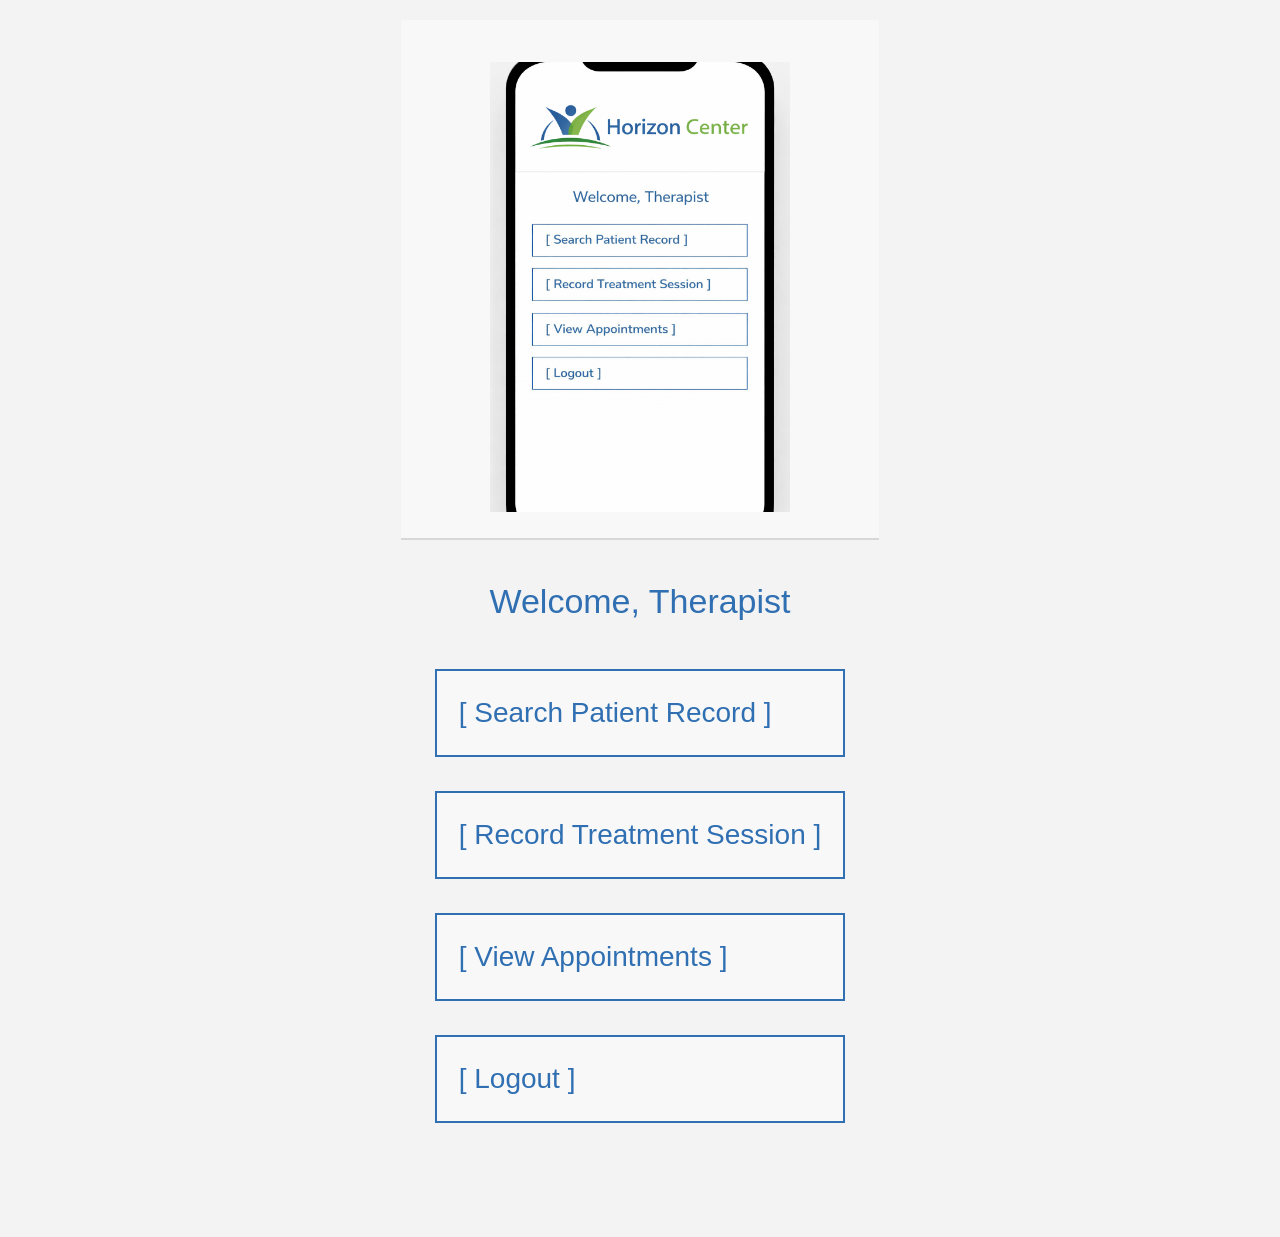
==== index.html @ c4571997 "Refactor index.html structure and update stylesheet version" ====
<!DOCTYPE html>
<html lang="en">
<head>
    <meta charset="UTF-8">
    <meta name="viewport" content="width=device-width, initial-scale=1.0">
    <title>Horizon Wellness System</title>
    <link rel="stylesheet" href="style.css?v=4">
</head>
<body>
    <div class="page-wrapper">
        <div class="home-card">
            <div class="logo-section">
                <img src="horizon-logo.png" alt="Horizon Center Logo" class="logo">
            </div>

            <div class="divider"></div>

            <div class="screen-content">
                <h2>Welcome, Therapist</h2>

                <button onclick="location.href='search.html'">[ Search Patient Record ]</button>
                <button onclick="location.href='session.html'">[ Record Treatment Session ]</button>
                <button onclick="location.href='appointments.html'">[ View Appointments ]</button>
                <button onclick="alert('Prototype logout not implemented yet.')">[ Logout ]</button>
            </div>
        </div>
    </div>

    <script src="script.js"></script>
</body>
</html>
---- style.css ----
body {
    margin: 0;
    padding: 20px 0;
    font-family: Arial, sans-serif;
    background-color: #f3f3f3;
    display: flex;
    justify-content: center;
    align-items: flex-start;
    min-height: 100vh;
}

.phone-frame {
    width: 430px;
    min-height: 880px;
    background: #f8f8f8;
    border: 18px solid black;
    border-radius: 55px;
    overflow: hidden;
    box-sizing: border-box;
    box-shadow: 0 6px 20px rgba(0, 0, 0, 0.25);
}

.logo-section {
    padding: 42px 24px 26px;
    display: flex;
    justify-content: center;
    align-items: center;
    background: #f8f8f8;
}

.logo {
    width: 78%;
    max-width: 300px;
    height: auto;
    display: block;
}

.divider {
    height: 2px;
    background-color: #d7d7d7;
    width: 100%;
}

.screen-content {
    padding: 42px 34px 60px;
    text-align: center;
}

.screen-content h2 {
    margin: 0 0 48px 0;
    font-size: 34px;
    font-weight: 400;
    color: #2f6fb2;
}

.screen-content button {
    display: block;
    width: 100%;
    margin: 0 0 34px 0;
    padding: 26px 22px;
    background-color: #f8f8f8;
    color: #2f6fb2;
    border: 2px solid #2f6fb2;
    font-size: 28px;
    text-align: left;
    cursor: pointer;
    box-sizing: border-box;
}

.screen-content button:hover {
    background-color: #eef5ff;
}

@media (max-width: 520px) {
    .phone-frame {
        width: 92vw;
        min-height: 86vh;
        border-width: 12px;
        border-radius: 36px;
    }

    .screen-content {
        padding: 28px 20px 40px;
    }

    .screen-content h2 {
        font-size: 26px;
        margin-bottom: 30px;
    }

    .screen-content button {
        font-size: 22px;
        padding: 18px 16px;
        margin-bottom: 22px;
    }

    .logo {
        width: 85%;
    }
}
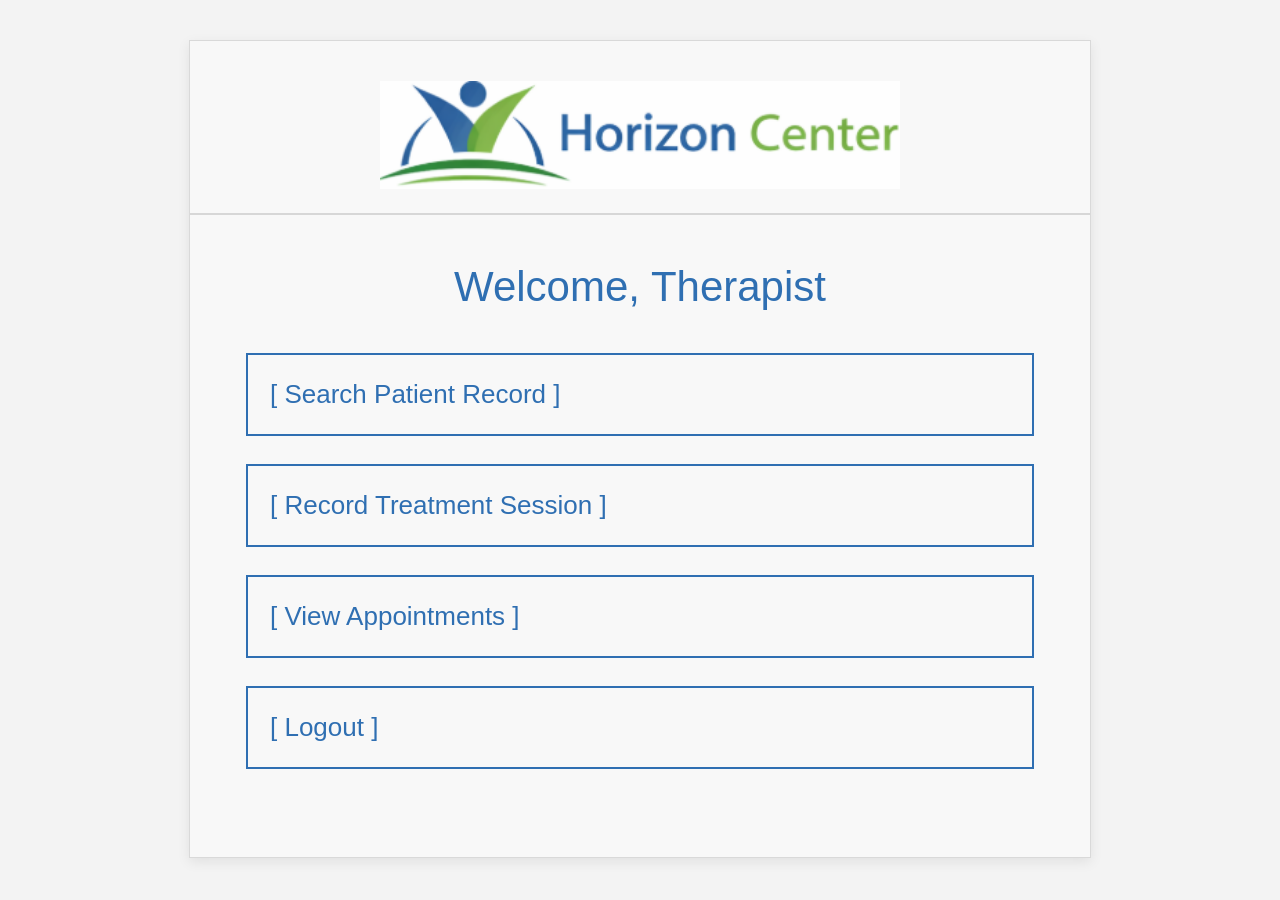
==== commit 3a76ea2e: "Update logo image in index.html" ====
--- a/index.html
+++ b/index.html
@@ -10,7 +10,7 @@
     <div class="page-wrapper">
         <div class="home-card">
             <div class="logo-section">
-                <img src="horizon-logo.png" alt="Horizon Center Logo" class="logo">
+                <img src="horizon-logo-new.png" class="logo">
             </div>
 
             <div class="divider"></div>
--- a/style.css
+++ b/style.css
@@ -1,36 +1,33 @@
 body {
     margin: 0;
-    padding: 20px 0;
     font-family: Arial, sans-serif;
     background-color: #f3f3f3;
+}
+
+.page-wrapper {
     display: flex;
     justify-content: center;
-    align-items: flex-start;
-    min-height: 100vh;
+    padding: 40px 20px;
 }
 
-.phone-frame {
-    width: 430px;
-    min-height: 880px;
+.home-card {
+    width: 100%;
+    max-width: 900px;
     background: #f8f8f8;
-    border: 18px solid black;
-    border-radius: 55px;
-    overflow: hidden;
-    box-sizing: border-box;
-    box-shadow: 0 6px 20px rgba(0, 0, 0, 0.25);
+    border: 1px solid #d9d9d9;
+    box-shadow: 0 4px 12px rgba(0, 0, 0, 0.08);
 }
 
 .logo-section {
-    padding: 42px 24px 26px;
+    padding: 40px 30px 24px;
     display: flex;
     justify-content: center;
     align-items: center;
-    background: #f8f8f8;
 }
 
 .logo {
-    width: 78%;
-    max-width: 300px;
+    width: 100%;
+    max-width: 520px;
     height: auto;
     display: block;
 }
@@ -42,13 +39,13 @@
 }
 
 .screen-content {
-    padding: 42px 34px 60px;
+    padding: 48px 56px 60px;
     text-align: center;
 }
 
 .screen-content h2 {
-    margin: 0 0 48px 0;
-    font-size: 34px;
+    margin: 0 0 42px 0;
+    font-size: 42px;
     font-weight: 400;
     color: #2f6fb2;
 }
@@ -56,12 +53,12 @@
 .screen-content button {
     display: block;
     width: 100%;
-    margin: 0 0 34px 0;
-    padding: 26px 22px;
+    margin: 0 0 28px 0;
+    padding: 24px 22px;
     background-color: #f8f8f8;
     color: #2f6fb2;
     border: 2px solid #2f6fb2;
-    font-size: 28px;
+    font-size: 26px;
     text-align: left;
     cursor: pointer;
     box-sizing: border-box;
@@ -71,30 +68,27 @@
     background-color: #eef5ff;
 }
 
-@media (max-width: 520px) {
-    .phone-frame {
-        width: 92vw;
-        min-height: 86vh;
-        border-width: 12px;
-        border-radius: 36px;
+@media (max-width: 768px) {
+    .page-wrapper {
+        padding: 20px 12px;
+    }
+
+    .logo-section {
+        padding: 28px 18px 18px;
     }
 
     .screen-content {
-        padding: 28px 20px 40px;
+        padding: 30px 20px 36px;
     }
 
     .screen-content h2 {
-        font-size: 26px;
-        margin-bottom: 30px;
+        font-size: 30px;
+        margin-bottom: 28px;
     }
 
     .screen-content button {
-        font-size: 22px;
+        font-size: 20px;
         padding: 18px 16px;
-        margin-bottom: 22px;
-    }
-
-    .logo {
-        width: 85%;
+        margin-bottom: 18px;
     }
 }
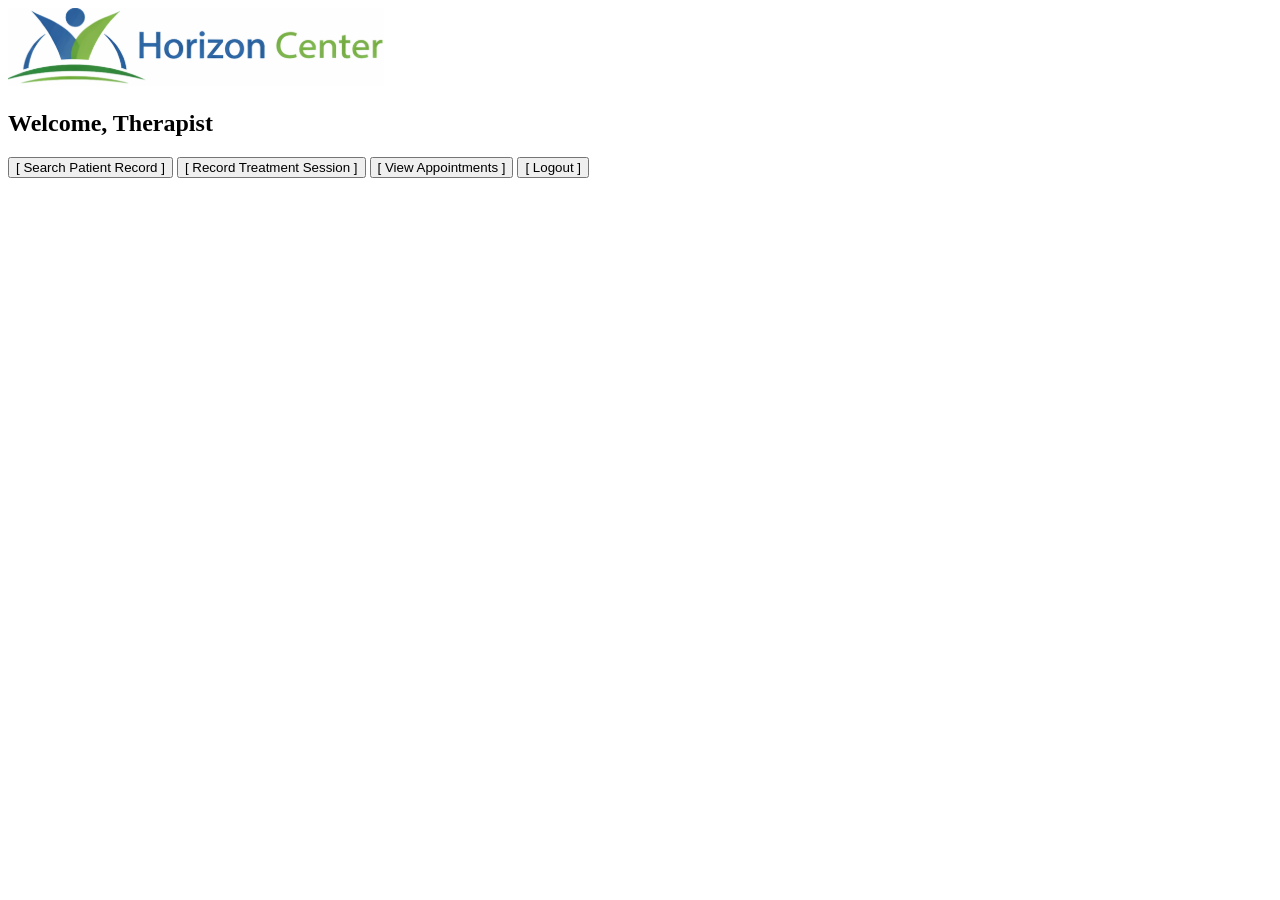
==== commit a0a73810: "Update index.html and stylesheet version" ====
--- a/index.html
+++ b/index.html
@@ -4,28 +4,32 @@
     <meta charset="UTF-8">
     <meta name="viewport" content="width=device-width, initial-scale=1.0">
     <title>Horizon Wellness System</title>
-    <link rel="stylesheet" href="style.css?v=4">
+    <link rel="stylesheet" href="style.css?v=7">
 </head>
 <body>
-    <div class="page-wrapper">
-        <div class="home-card">
-            <div class="logo-section">
-                <img src="horizon-logo-new.png" class="logo">
-            </div>
 
-            <div class="divider"></div>
+<div class="page-wrapper">
+    <div class="home-card">
 
-            <div class="screen-content">
-                <h2>Welcome, Therapist</h2>
+        <div class="logo-section">
+            <img src="horizon-logo-new.png" class="logo">
+        </div>
 
-                <button onclick="location.href='search.html'">[ Search Patient Record ]</button>
-                <button onclick="location.href='session.html'">[ Record Treatment Session ]</button>
-                <button onclick="location.href='appointments.html'">[ View Appointments ]</button>
-                <button onclick="alert('Prototype logout not implemented yet.')">[ Logout ]</button>
-            </div>
+        <div class="divider"></div>
+
+        <div class="screen-content">
+            <h2>Welcome, Therapist</h2>
+
+            <button onclick="location.href='search.html'">[ Search Patient Record ]</button>
+            <button onclick="location.href='session.html'">[ Record Treatment Session ]</button>
+            <button onclick="location.href='appointments.html'">[ View Appointments ]</button>
+            <button onclick="alert('Prototype logout not implemented yet.')">[ Logout ]</button>
         </div>
+
     </div>
+</div>
 
-    <script src="script.js"></script>
+<script src="script.js?v=7"></script>
+
 </body>
 </html>
--- a/style.css
+++ b/style.css
@@ -1,94 +1,279 @@
-body {
-    margin: 0;
-    font-family: Arial, sans-serif;
-    background-color: #f3f3f3;
-}
-
-.page-wrapper {
+.search-page-card {
+    max-width: 880px;
+}
+
+.top-nav {
+    display: flex;
+    align-items: center;
+    gap: 16px;
+    padding: 20px 28px;
+    border-bottom: 1px solid #d7d7d7;
+    background: #fafafa;
+}
+
+.link-back {
+    background: none;
+    border: none;
+    color: #2f6fb2;
+    font-size: 18px;
+    cursor: pointer;
+    padding: 0;
+}
+
+.top-nav-title {
+    font-size: 20px;
+    font-weight: 600;
+    color: #333;
+}
+
+.search-content {
+    padding: 32px 40px 24px;
+}
+
+.search-row {
+    display: flex;
+    align-items: center;
+    gap: 12px;
+    flex-wrap: wrap;
+    margin-bottom: 30px;
+}
+
+.search-row label {
+    font-size: 20px;
+    color: #444;
+}
+
+.search-row input {
+    flex: 1;
+    min-width: 220px;
+    max-width: 320px;
+    padding: 12px 14px;
+    font-size: 18px;
+    border: 1px solid #bfc7d8;
+    border-radius: 4px;
+    box-sizing: border-box;
+}
+
+.primary-btn {
+    padding: 12px 18px;
+    font-size: 18px;
+    background: #2f6fb2;
+    color: white;
+    border: none;
+    border-radius: 4px;
+    cursor: pointer;
+}
+
+.primary-btn:hover {
+    background: #255a91;
+}
+
+.results-section h3 {
+    margin: 0 0 18px 0;
+    font-size: 24px;
+    color: #555;
+    font-weight: 600;
+}
+
+.patient-card {
+    display: flex;
+    justify-content: space-between;
+    align-items: center;
+    gap: 20px;
+    border: 2px solid #d4d9e2;
+    background: #fbfbfb;
+    padding: 18px 20px;
+    margin-bottom: 18px;
+    box-sizing: border-box;
+}
+
+.patient-info {
+    font-size: 22px;
+    color: #555;
+    line-height: 1.4;
+}
+
+.patient-info strong {
+    color: #444;
+}
+
+.select-btn {
+    min-width: 120px;
+    padding: 14px 18px;
+    font-size: 18px;
+    background: white;
+    color: #2f6fb2;
+    border: 2px solid #9fb6db;
+    cursor: pointer;
+}
+
+.select-btn:hover {
+    background: #eef5ff;
+}
+
+.no-results {
+    font-size: 18px;
+    color: #777;
+    padding: 10px 0;
+}
+
+.search-footer {
     display: flex;
     justify-content: center;
-    padding: 40px 20px;
-}
-
-.home-card {
-    width: 100%;
-    max-width: 900px;
-    background: #f8f8f8;
-    border: 1px solid #d9d9d9;
-    box-shadow: 0 4px 12px rgba(0, 0, 0, 0.08);
-}
-
-.logo-section {
-    padding: 40px 30px 24px;
-    display: flex;
-    justify-content: center;
-    align-items: center;
-}
-
-.logo {
-    width: 100%;
-    max-width: 520px;
-    height: auto;
-    display: block;
-}
-
-.divider {
-    height: 2px;
-    background-color: #d7d7d7;
-    width: 100%;
-}
-
-.screen-content {
-    padding: 48px 56px 60px;
-    text-align: center;
-}
-
-.screen-content h2 {
-    margin: 0 0 42px 0;
-    font-size: 42px;
-    font-weight: 400;
-    color: #2f6fb2;
-}
-
-.screen-content button {
-    display: block;
-    width: 100%;
-    margin: 0 0 28px 0;
-    padding: 24px 22px;
+    gap: 18px;
+    padding: 28px 32px 36px;
+    border-top: 1px solid #d7d7d7;
+    flex-wrap: wrap;
+}
+
+.search-footer button {
+    padding: 18px 22px;
     background-color: #f8f8f8;
     color: #2f6fb2;
     border: 2px solid #2f6fb2;
-    font-size: 26px;
-    text-align: left;
-    cursor: pointer;
+    font-size: 22px;
+    cursor: pointer;
+}
+
+.search-footer button:hover {
+    background-color: #eef5ff;
+}
+
+@media (max-width: 768px) {
+    .search-content {
+        padding: 24px 20px 18px;
+    }
+
+    .search-row label {
+        width: 100%;
+        font-size: 18px;
+    }
+
+    .search-row input {
+        width: 100%;
+        max-width: 100%;
+        font-size: 16px;
+    }
+
+    .primary-btn {
+        width: 100%;
+        font-size: 16px;
+    }
+
+    .patient-card {
+        flex-direction: column;
+        align-items: flex-start;
+    }
+
+    .patient-info {
+        font-size: 18px;
+    }
+
+    .select-btn {
+        width: 100%;
+    }
+
+    .search-footer button {
+        width: 100%;
+        font-size: 18px;
+    }
+}
+
+.session-page-card {
+    max-width: 880px;
+}
+
+.session-content {
+    padding: 28px 40px 24px;
+}
+
+.patient-summary {
+    font-size: 24px;
+    color: #555;
+    line-height: 1.5;
+    margin-bottom: 18px;
+}
+
+.patient-summary p {
+    margin: 0 0 6px 0;
+}
+
+.section-divider {
+    height: 1px;
+    background-color: #d7d7d7;
+    margin: 18px 0 20px 0;
+}
+
+.form-group {
+    margin-bottom: 12px;
+}
+
+.form-group label {
+    display: block;
+    font-size: 22px;
+    color: #555;
+    margin-bottom: 12px;
+    font-weight: 600;
+}
+
+.form-group textarea {
+    width: 100%;
     box-sizing: border-box;
-}
-
-.screen-content button:hover {
-    background-color: #eef5ff;
+    border: 2px solid #d4d9e2;
+    background: #fbfbfb;
+    padding: 16px;
+    font-size: 20px;
+    resize: vertical;
+    border-radius: 4px;
+    min-height: 120px;
+}
+
+#goals {
+    min-height: 90px;
+}
+
+.radio-row {
+    display: flex;
+    gap: 28px;
+    margin-top: 6px;
+}
+
+.radio-label {
+    font-size: 20px;
+    color: #555;
+    display: flex;
+    align-items: center;
+    gap: 8px;
+}
+
+.radio-label input[type="radio"] {
+    transform: scale(1.2);
 }
 
 @media (max-width: 768px) {
-    .page-wrapper {
-        padding: 20px 12px;
-    }
-
-    .logo-section {
-        padding: 28px 18px 18px;
-    }
-
-    .screen-content {
-        padding: 30px 20px 36px;
-    }
-
-    .screen-content h2 {
-        font-size: 30px;
-        margin-bottom: 28px;
-    }
-
-    .screen-content button {
-        font-size: 20px;
-        padding: 18px 16px;
-        margin-bottom: 18px;
-    }
-}
+    .session-content {
+        padding: 22px 20px 18px;
+    }
+
+    .patient-summary {
+        font-size: 18px;
+    }
+
+    .form-group label {
+        font-size: 18px;
+    }
+
+    .form-group textarea {
+        font-size: 16px;
+        min-height: 100px;
+    }
+
+    .radio-row {
+        flex-direction: row;
+        gap: 18px;
+    }
+
+    .radio-label {
+        font-size: 16px;
+    }
+}
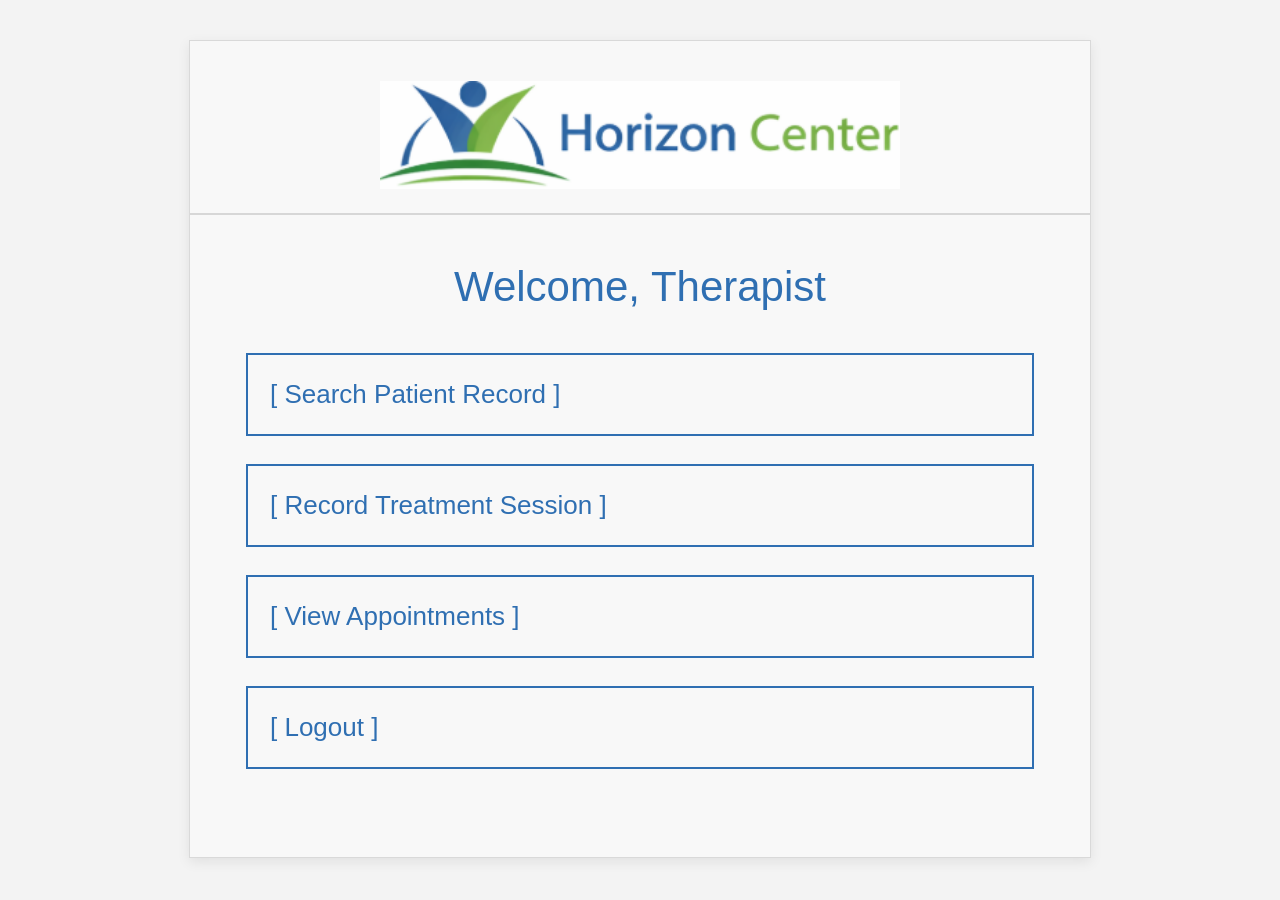
==== commit 4ac074ca: "Update index.html with new stylesheet version and alt text Updated the stylesheet version and added " ====
--- a/index.html
+++ b/index.html
@@ -4,32 +4,31 @@
     <meta charset="UTF-8">
     <meta name="viewport" content="width=device-width, initial-scale=1.0">
     <title>Horizon Wellness System</title>
-    <link rel="stylesheet" href="style.css?v=7">
+    <link rel="stylesheet" href="style.css?v=8">
 </head>
 <body>
 
-<div class="page-wrapper">
-    <div class="home-card">
+    <div class="page-wrapper">
+        <div class="home-card">
 
-        <div class="logo-section">
-            <img src="horizon-logo-new.png" class="logo">
+            <div class="logo-section">
+                <img src="horizon-logo-new.png" alt="Horizon Center Logo" class="logo">
+            </div>
+
+            <div class="divider"></div>
+
+            <div class="screen-content">
+                <h2>Welcome, Therapist</h2>
+
+                <button onclick="location.href='search.html'">[ Search Patient Record ]</button>
+                <button onclick="location.href='session.html'">[ Record Treatment Session ]</button>
+                <button onclick="location.href='appointments.html'">[ View Appointments ]</button>
+                <button onclick="alert('Prototype logout not implemented yet.')">[ Logout ]</button>
+            </div>
+
         </div>
+    </div>
 
-        <div class="divider"></div>
-
-        <div class="screen-content">
-            <h2>Welcome, Therapist</h2>
-
-            <button onclick="location.href='search.html'">[ Search Patient Record ]</button>
-            <button onclick="location.href='session.html'">[ Record Treatment Session ]</button>
-            <button onclick="location.href='appointments.html'">[ View Appointments ]</button>
-            <button onclick="alert('Prototype logout not implemented yet.')">[ Logout ]</button>
-        </div>
-
-    </div>
-</div>
-
-<script src="script.js?v=7"></script>
-
+    <script src="script.js?v=8"></script>
 </body>
 </html>
--- a/style.css
+++ b/style.css
@@ -1,7 +1,74 @@
-.search-page-card {
-    max-width: 880px;
-}
-
+body {
+    margin: 0;
+    font-family: Arial, sans-serif;
+    background-color: #f3f3f3;
+}
+
+.page-wrapper {
+    display: flex;
+    justify-content: center;
+    padding: 40px 20px;
+}
+
+.home-card {
+    width: 100%;
+    max-width: 900px;
+    background: #f8f8f8;
+    border: 1px solid #d9d9d9;
+    box-shadow: 0 4px 12px rgba(0, 0, 0, 0.08);
+}
+
+.logo-section {
+    padding: 40px 30px 24px;
+    display: flex;
+    justify-content: center;
+    align-items: center;
+}
+
+.logo {
+    width: 100%;
+    max-width: 520px;
+    height: auto;
+    display: block;
+}
+
+.divider {
+    height: 2px;
+    background-color: #d7d7d7;
+    width: 100%;
+}
+
+.screen-content {
+    padding: 48px 56px 60px;
+    text-align: center;
+}
+
+.screen-content h2 {
+    margin: 0 0 42px 0;
+    font-size: 42px;
+    font-weight: 400;
+    color: #2f6fb2;
+}
+
+.screen-content button {
+    display: block;
+    width: 100%;
+    margin: 0 0 28px 0;
+    padding: 24px 22px;
+    background-color: #f8f8f8;
+    color: #2f6fb2;
+    border: 2px solid #2f6fb2;
+    font-size: 26px;
+    text-align: left;
+    cursor: pointer;
+    box-sizing: border-box;
+}
+
+.screen-content button:hover {
+    background-color: #eef5ff;
+}
+
+/* Patient Search + Session shared header */
 .top-nav {
     display: flex;
     align-items: center;
@@ -24,6 +91,11 @@
     font-size: 20px;
     font-weight: 600;
     color: #333;
+}
+
+/* Search Page */
+.search-page-card {
+    max-width: 880px;
 }
 
 .search-content {
@@ -117,6 +189,7 @@
     padding: 10px 0;
 }
 
+/* Shared footer buttons */
 .search-footer {
     display: flex;
     justify-content: center;
@@ -139,46 +212,7 @@
     background-color: #eef5ff;
 }
 
-@media (max-width: 768px) {
-    .search-content {
-        padding: 24px 20px 18px;
-    }
-
-    .search-row label {
-        width: 100%;
-        font-size: 18px;
-    }
-
-    .search-row input {
-        width: 100%;
-        max-width: 100%;
-        font-size: 16px;
-    }
-
-    .primary-btn {
-        width: 100%;
-        font-size: 16px;
-    }
-
-    .patient-card {
-        flex-direction: column;
-        align-items: flex-start;
-    }
-
-    .patient-info {
-        font-size: 18px;
-    }
-
-    .select-btn {
-        width: 100%;
-    }
-
-    .search-footer button {
-        width: 100%;
-        font-size: 18px;
-    }
-}
-
+/* Session Page */
 .session-page-card {
     max-width: 880px;
 }
@@ -225,11 +259,11 @@
     font-size: 20px;
     resize: vertical;
     border-radius: 4px;
-    min-height: 120px;
+    min-height: 140px;
 }
 
 #goals {
-    min-height: 90px;
+    min-height: 110px;
 }
 
 .radio-row {
@@ -250,17 +284,69 @@
     transform: scale(1.2);
 }
 
+/* Responsive */
 @media (max-width: 768px) {
+    .page-wrapper {
+        padding: 20px 12px;
+    }
+
+    .logo-section {
+        padding: 28px 18px 18px;
+    }
+
+    .screen-content {
+        padding: 30px 20px 36px;
+    }
+
+    .screen-content h2 {
+        font-size: 30px;
+        margin-bottom: 28px;
+    }
+
+    .screen-content button {
+        font-size: 20px;
+        padding: 18px 16px;
+        margin-bottom: 18px;
+    }
+
+    .search-content,
     .session-content {
         padding: 22px 20px 18px;
     }
 
-    .patient-summary {
+    .search-row label {
+        width: 100%;
         font-size: 18px;
     }
 
+    .search-row input {
+        width: 100%;
+        max-width: 100%;
+        font-size: 16px;
+    }
+
+    .primary-btn {
+        width: 100%;
+        font-size: 16px;
+    }
+
+    .results-section h3,
+    .patient-summary,
     .form-group label {
         font-size: 18px;
+    }
+
+    .patient-card {
+        flex-direction: column;
+        align-items: flex-start;
+    }
+
+    .patient-info {
+        font-size: 18px;
+    }
+
+    .select-btn {
+        width: 100%;
     }
 
     .form-group textarea {
@@ -276,4 +362,9 @@
     .radio-label {
         font-size: 16px;
     }
-}
+
+    .search-footer button {
+        width: 100%;
+        font-size: 18px;
+    }
+}
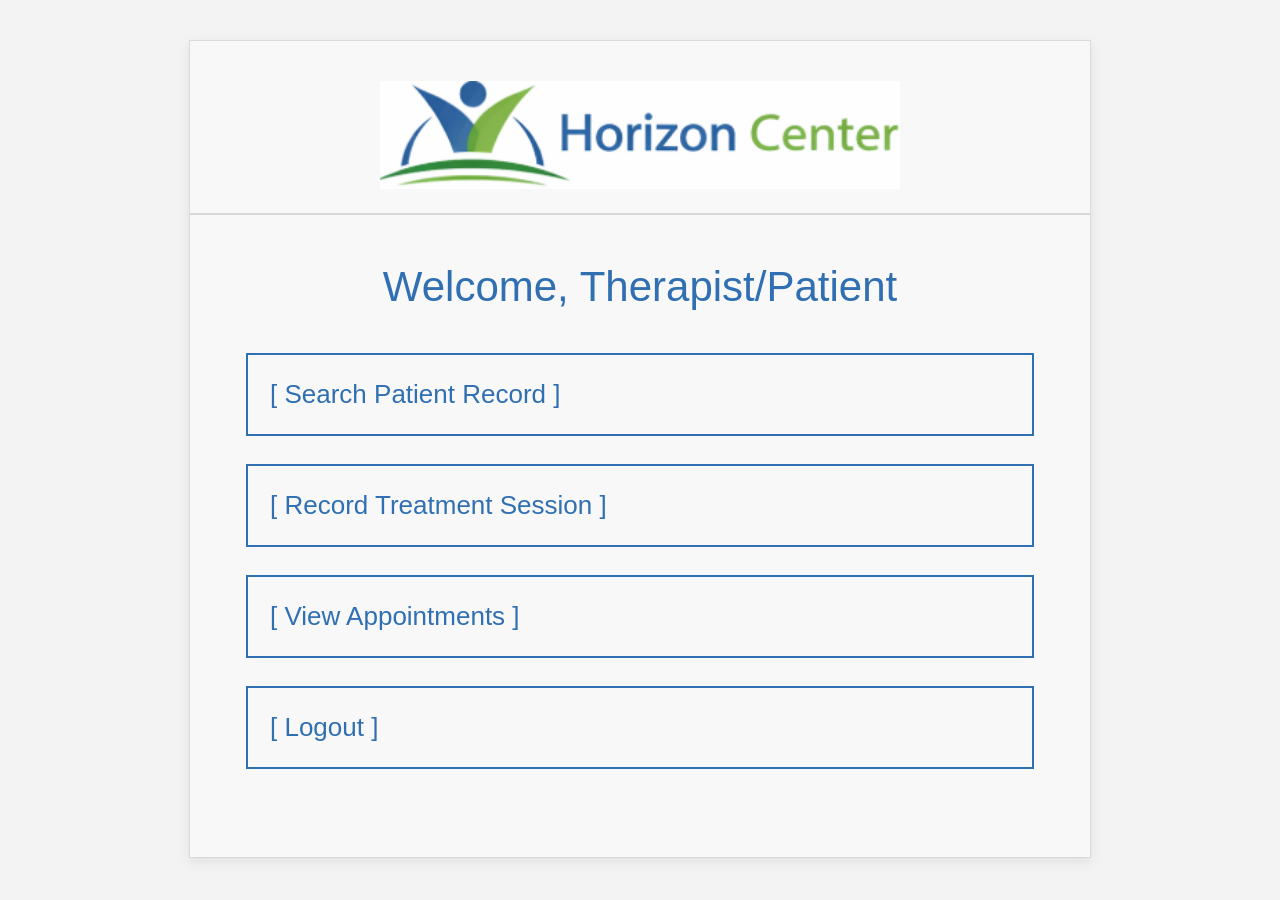
==== commit 06ebba29: "Update welcome message to include 'Patient'" ====
--- a/index.html
+++ b/index.html
@@ -18,7 +18,7 @@
             <div class="divider"></div>
 
             <div class="screen-content">
-                <h2>Welcome, Therapist</h2>
+                <h2>Welcome, Therapist/Patient</h2>
 
                 <button onclick="location.href='search.html'">[ Search Patient Record ]</button>
                 <button onclick="location.href='session.html'">[ Record Treatment Session ]</button>
--- a/style.css
+++ b/style.css
@@ -368,3 +368,21 @@
         font-size: 18px;
     }
 }
+
+button {
+    font-family: Arial, sans-serif;
+}
+
+.home-card .screen-content button {
+    display: block;
+    width: 100%;
+    margin: 0 0 28px 0;
+    padding: 24px 22px;
+    background-color: #f8f8f8;
+    color: #2f6fb2;
+    border: 2px solid #2f6fb2;
+    font-size: 26px;
+    text-align: left;
+    cursor: pointer;
+    box-sizing: border-box;
+}
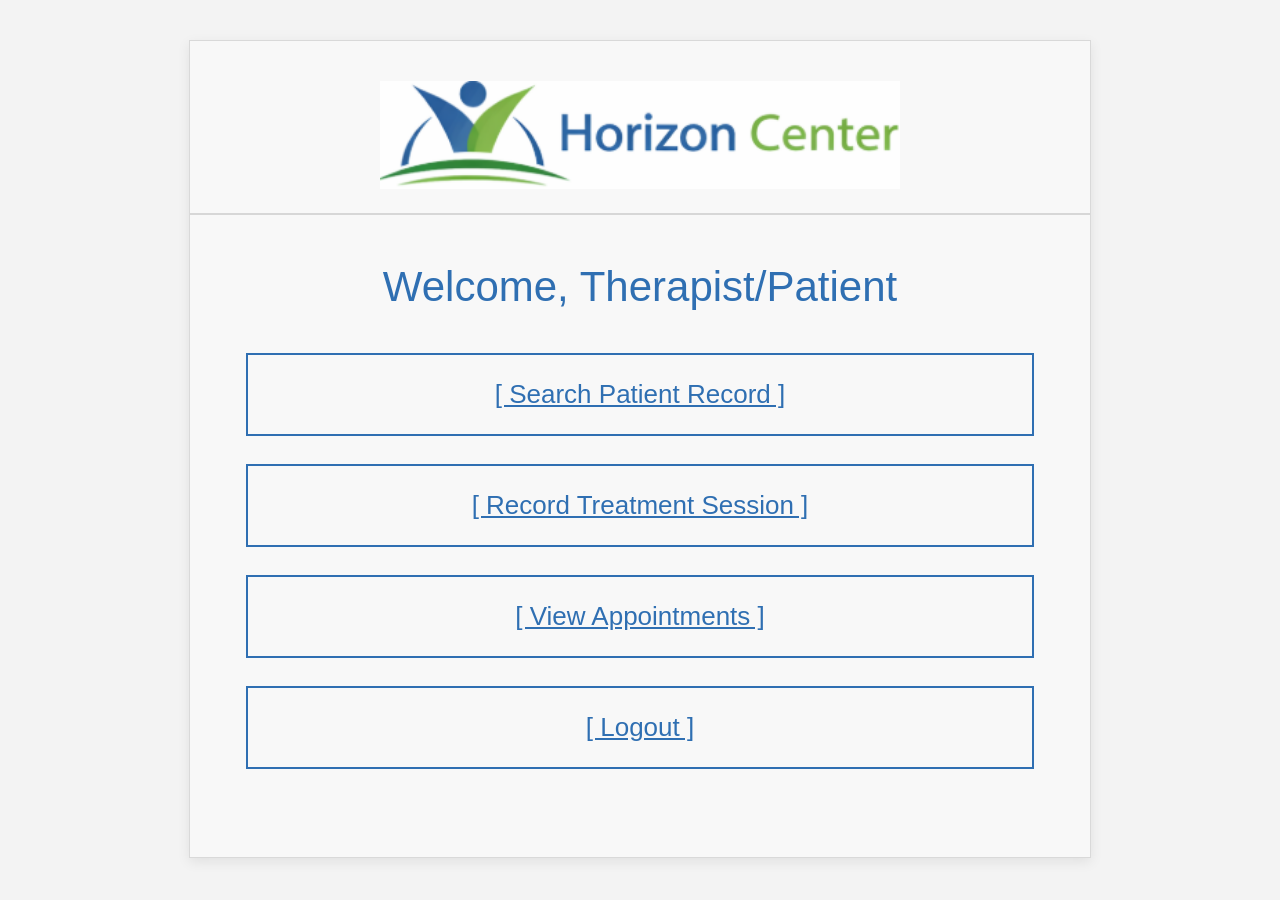
==== commit 6485e233: "Added new pages to the prototype" ====
--- a/index.html
+++ b/index.html
@@ -4,7 +4,7 @@
     <meta charset="UTF-8">
     <meta name="viewport" content="width=device-width, initial-scale=1.0">
     <title>Horizon Wellness System</title>
-    <link rel="stylesheet" href="style.css?v=8">
+    <link rel="stylesheet" href="style.css">
 </head>
 <body>
 
@@ -20,15 +20,15 @@
             <div class="screen-content">
                 <h2>Welcome, Therapist/Patient</h2>
 
-                <button onclick="location.href='search.html'">[ Search Patient Record ]</button>
-                <button onclick="location.href='session.html'">[ Record Treatment Session ]</button>
-                <button onclick="location.href='appointments.html'">[ View Appointments ]</button>
-                <button onclick="alert('Prototype logout not implemented yet.')">[ Logout ]</button>
+                <a class="outline-button" href="search.html">[ Search Patient Record ]</a>
+                <a class="outline-button" href="session.html">[ Record Treatment Session ]</a>
+                <a class="outline-button" href="appointments.html">[ View Appointments ]</a>
+                <a class="outline-button" href="login.html">[ Logout ]</a>
             </div>
 
         </div>
     </div>
 
-    <script src="script.js?v=8"></script>
+    <script src="script.js"></script>
 </body>
 </html>
--- a/style.css
+++ b/style.css
@@ -41,6 +41,8 @@
 .screen-content {
     padding: 48px 56px 60px;
     text-align: center;
+    display: flex;
+    flex-direction: column;
 }
 
 .screen-content h2 {
@@ -50,7 +52,7 @@
     color: #2f6fb2;
 }
 
-.screen-content button {
+.outline-button {
     display: block;
     width: 100%;
     margin: 0 0 28px 0;
@@ -62,9 +64,10 @@
     text-align: left;
     cursor: pointer;
     box-sizing: border-box;
-}
-
-.screen-content button:hover {
+    text-align: center;
+}
+
+.outline-button:hover {
     background-color: #eef5ff;
 }
 
@@ -126,7 +129,20 @@
     box-sizing: border-box;
 }
 
-.primary-btn {
+.search-row select {
+    flex: 1;
+    min-width: 220px;
+    max-width: 320px;
+    padding: 12px 14px;
+    font-size: 18px;
+    border: 1px solid #bfc7d8;
+    border-radius: 4px;
+    box-sizing: border-box;
+    background: white;
+    color: #222;
+}
+
+.primary-button {
     padding: 12px 18px;
     font-size: 18px;
     background: #2f6fb2;
@@ -136,8 +152,22 @@
     cursor: pointer;
 }
 
-.primary-btn:hover {
+.secondary-button {
+    padding: 12px 18px;
+    font-size: 18px;
+    background: #77AF49;
+    color: white;
+    border: none;
+    border-radius: 4px;
+    cursor: pointer;
+}
+
+.primary-button:hover {
     background: #255a91;
+}
+
+.secondary-button:hover {
+    background: rgb(101, 147, 63);
 }
 
 .results-section h3 {
@@ -169,7 +199,7 @@
     color: #444;
 }
 
-.select-btn {
+.select-button {
     min-width: 120px;
     padding: 14px 18px;
     font-size: 18px;
@@ -177,9 +207,10 @@
     color: #2f6fb2;
     border: 2px solid #9fb6db;
     cursor: pointer;
-}
-
-.select-btn:hover {
+    text-align: center;
+}
+
+.select-button:hover {
     background: #eef5ff;
 }
 
@@ -192,20 +223,17 @@
 /* Shared footer buttons */
 .search-footer {
     display: flex;
+    flex-direction: row;
     justify-content: center;
-    gap: 18px;
-    padding: 28px 32px 36px;
     border-top: 1px solid #d7d7d7;
-    flex-wrap: wrap;
-}
-
-.search-footer button {
+    padding: 24px;
+}
+
+.search-footer a {
     padding: 18px 22px;
-    background-color: #f8f8f8;
-    color: #2f6fb2;
-    border: 2px solid #2f6fb2;
     font-size: 22px;
     cursor: pointer;
+    margin: 0 10px;
 }
 
 .search-footer button:hover {
@@ -268,20 +296,51 @@
 
 .radio-row {
     display: flex;
-    gap: 28px;
-    margin-top: 6px;
+    flex-direction: row;
 }
 
 .radio-label {
-    font-size: 20px;
-    color: #555;
-    display: flex;
-    align-items: center;
-    gap: 8px;
+    color: #555;
+    font-size: 20px;
+    margin: 0px 20px;
+    flex-direction: row;
+    display: flex !important;
 }
 
 .radio-label input[type="radio"] {
     transform: scale(1.2);
+    margin-right: 8px;
+}
+
+.session-summary {
+    margin: 8px;
+    padding: 8px;
+    background: #f8f8f8;
+    border: 2px solid #d4d9e2;
+    font-size: 20px;
+    color: #555;
+    line-height: 1.5;
+}
+
+.session-detail {
+    display: flex;
+    flex-direction: column;
+}
+
+.session-detail h3 {
+    margin: 0 0 12px 0;
+    font-size: 28px;
+    color: #111;
+}
+
+.session-detail h4{
+    margin: 0;
+    font-size: 22px;
+}
+
+.session-detail p {
+    margin: 0 0 12px 0;
+    font-size: 20px;
 }
 
 /* Responsive */
@@ -325,7 +384,7 @@
         font-size: 16px;
     }
 
-    .primary-btn {
+    .primary-button {
         width: 100%;
         font-size: 16px;
     }
@@ -345,7 +404,7 @@
         font-size: 18px;
     }
 
-    .select-btn {
+    .select-button {
         width: 100%;
     }
 
@@ -386,3 +445,58 @@
     cursor: pointer;
     box-sizing: border-box;
 }
+
+.appointments-page-card {
+    max-width: 880px;
+}
+
+.appointments-content {
+    padding: 32px 40px 24px;
+}
+
+.appointment-section {
+    margin-top: 24px;
+}
+
+.appointment-section h3 {
+    margin: 0 0 16px 0;
+    font-size: 24px;
+    color: #555;
+    font-weight: 600;
+}
+
+.appointment-card {
+    border: 2px solid #d4d9e2;
+    background: #fbfbfb;
+    padding: 18px 20px;
+    margin-bottom: 16px;
+    box-sizing: border-box;
+    font-size: 21px;
+    color: #555;
+    line-height: 1.5;
+}
+
+.appointment-card strong {
+    color: #444;
+}
+
+@media (max-width: 768px) {
+    .appointments-content {
+        padding: 22px 20px 18px;
+    }
+
+    .appointment-section h3,
+    .appointment-card {
+        font-size: 18px;
+    }
+}
+
+.form-group input {
+    width: 100%;
+    padding: 16px;
+    font-size: 20px;
+    border: 2px solid #d4d9e2;
+    background: #fbfbfb;
+    border-radius: 4px;
+    box-sizing: border-box;
+}
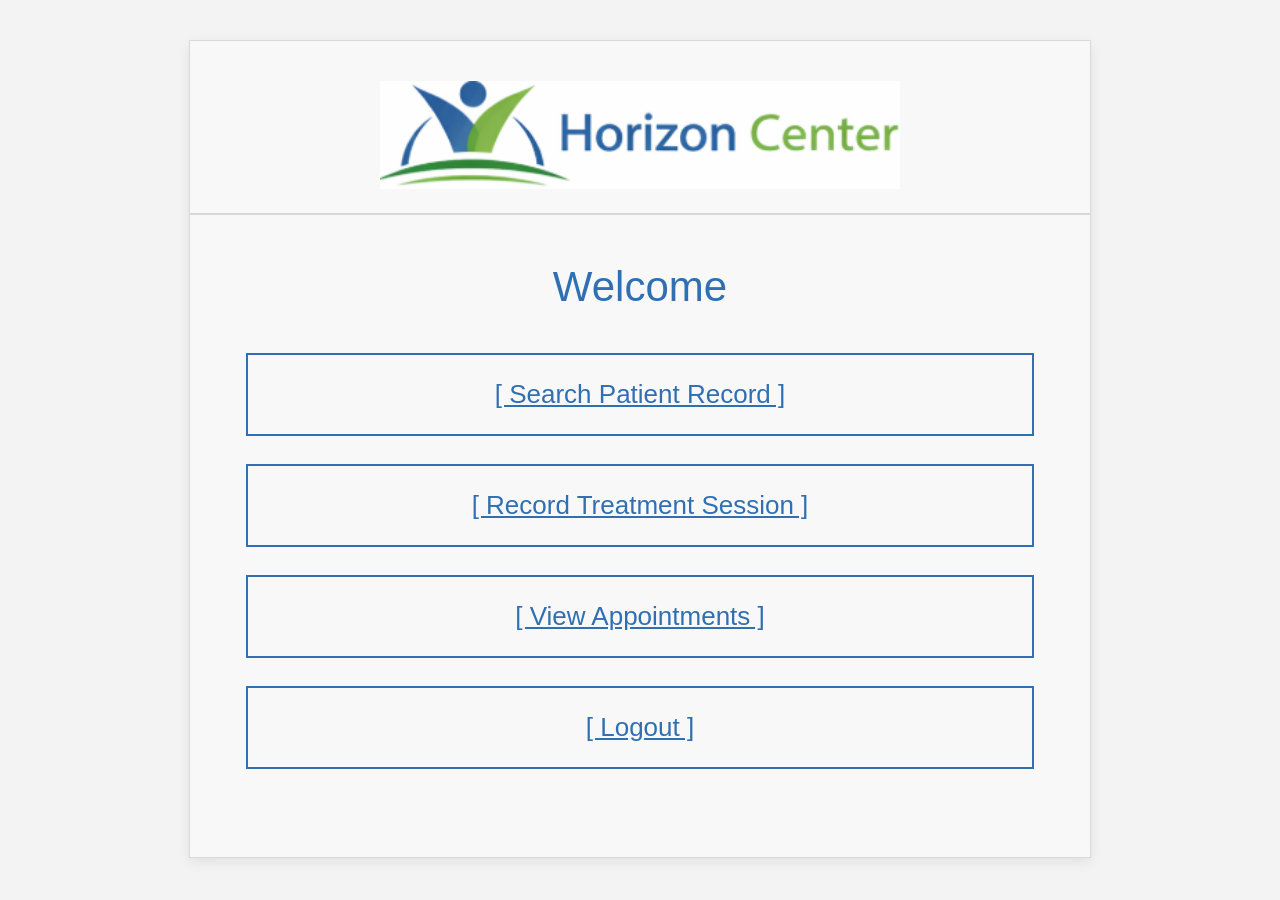
==== commit c1ad85e9: "Refactor index.html for improved structure Updated HTML structure and added IDs to elements." ====
--- a/index.html
+++ b/index.html
@@ -8,27 +8,27 @@
 </head>
 <body>
 
-    <div class="page-wrapper">
-        <div class="home-card">
+<div class="page-wrapper">
+    <div class="home-card">
 
-            <div class="logo-section">
-                <img src="horizon-logo-new.png" alt="Horizon Center Logo" class="logo">
-            </div>
+        <div class="logo-section">
+            <img src="horizon-logo-new.png" class="logo">
+        </div>
 
-            <div class="divider"></div>
+        <div class="divider"></div>
 
-            <div class="screen-content">
-                <h2>Welcome, Therapist/Patient</h2>
+        <div class="screen-content">
+            <h2 id="welcomeText">Welcome</h2>
 
-                <a class="outline-button" href="search.html">[ Search Patient Record ]</a>
-                <a class="outline-button" href="session.html">[ Record Treatment Session ]</a>
-                <a class="outline-button" href="appointments.html">[ View Appointments ]</a>
-                <a class="outline-button" href="login.html">[ Logout ]</a>
-            </div>
+            <a id="searchBtn" class="outline-button" href="search.html">[ Search Patient Record ]</a>
+            <a id="sessionBtn" class="outline-button" href="session.html">[ Record Treatment Session ]</a>
+            <a class="outline-button" href="appointments.html">[ View Appointments ]</a>
+            <a class="outline-button" href="login.html" onclick="logout()">[ Logout ]</a>
+        </div>
 
-        </div>
     </div>
+</div>
 
-    <script src="script.js"></script>
+<script src="script.js"></script>
 </body>
 </html>
